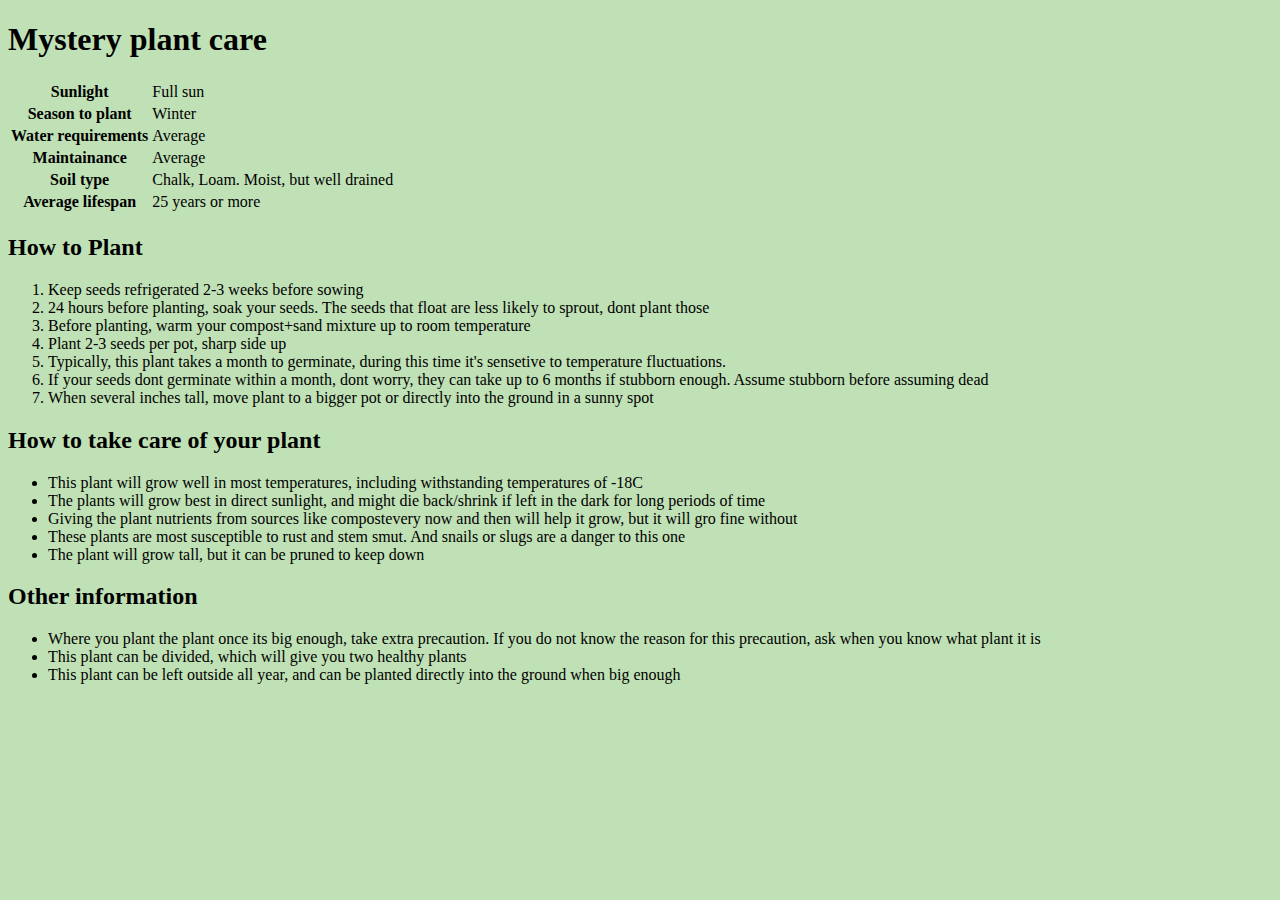
==== Index.html @ 7c328f60 "test file in index" ====
<!DOCTYPE html>
<!--[if lt IE 7]>      <html class="no-js lt-ie9 lt-ie8 lt-ie7"> <![endif]-->
<!--[if IE 7]>         <html class="no-js lt-ie9 lt-ie8"> <![endif]-->
<!--[if IE 8]>         <html class="no-js lt-ie9"> <![endif]-->
<!--[if gt IE 8]>      <html class="no-js"> <!--<![endif]-->
<html>
    <head>
        <meta charset="utf-8">
        <meta http-equiv="X-UA-Compatible" content="IE=edge">
        <title>Dads Present</title>
        <meta name="description" content="">
        <meta name="viewport" content="width=device-width, initial-scale=1">
        <link rel="stylesheet" href="Present.css">
        <style>
          body {background-color: rgb(192, 224, 182);}
        </style>
    </head>
    <body>
        <h1>Mystery plant care</h1>

        <table class="content">
            <tr>
              <th>Sunlight</th>
              <td>Full sun</td>
            </tr>
            <tr>
              <th>Season to plant</th>
              <td>Winter</td>
            </tr>
            <tr>
              <th>Water requirements</th>
              <td>Average</td>
            </tr>
            <tr>
              <th>Maintainance</th>
              <td>Average</td>
            </tr>
            <tr>
              <th>Soil type</th>
              <td>Chalk, Loam. Moist, but well drained</td>
            </tr>
            <tr>
              <th>Average lifespan</th>
              <td>25 years or more</td>
            </tr>
          </table>
          <h2>How to Plant</h2>
          <ol class="content">
            <li>Keep seeds refrigerated 2-3 weeks before sowing</li>
            <li>24 hours before planting, soak your seeds. The seeds that float are less likely to sprout, dont plant those</li>
            <li>Before planting, warm your compost+sand mixture up to room temperature</li>
            <li>Plant 2-3 seeds per pot, sharp side up</li>
            <li>Typically, this plant takes a month to germinate, during this time it's sensetive to temperature fluctuations.</li>
            <li>If your seeds dont germinate within a month, dont worry, they can take up to 6 months if stubborn enough. Assume stubborn before assuming dead</li>
            <li>When several inches tall, move plant to a bigger pot or directly into the ground in a sunny spot</li>
          </ol>
          <h2>How to take care of your plant</h2>
          <ul class="content">
            <li>This plant will grow well in most temperatures, including withstanding temperatures of -18C</li>
            <li>The plants will grow best in direct sunlight, and might die back/shrink if left in the dark for long periods of time</li>
            <li>Giving the plant nutrients from sources like compostevery now and then will help it grow, but it will gro fine without</li>
            <li>These plants are most susceptible to rust and stem smut. And snails or slugs are a danger to this one</li>
            <li>The plant will grow tall, but it can be pruned to keep down</li>
          </ul>
          <h2>Other information</h2>
          <ul class="content">
            <li>Where you plant the plant once its big enough, take extra precaution. If you do not know the reason for this precaution, ask when you know what plant it is</li>
            <li>This plant can be divided, which will give you two healthy plants</li>
            <li>This plant can be left outside all year, and can be planted directly into the ground when big enough</li>
          </ul>
      
        
        <script src="" async defer></script>
    </body>
</html>
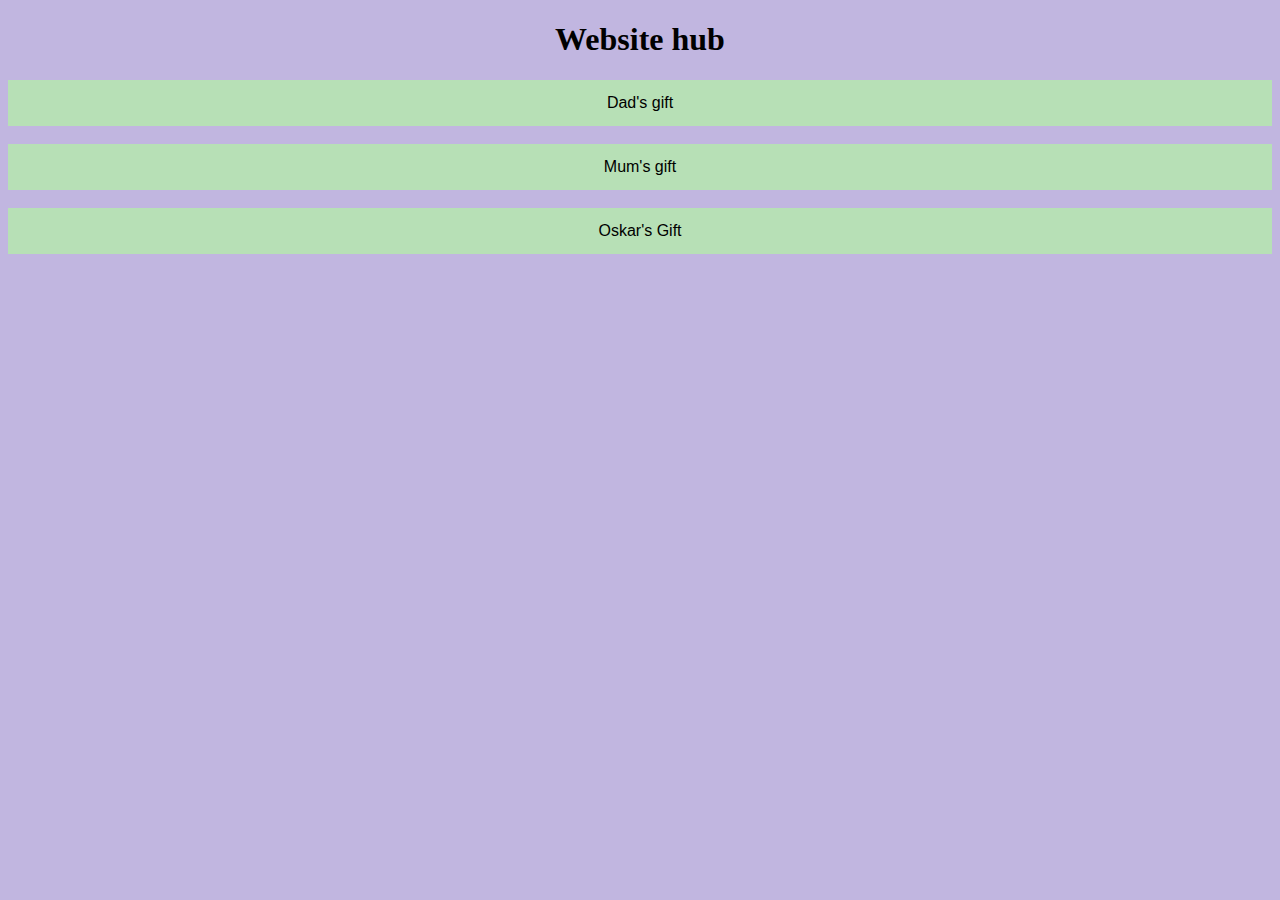
==== commit 3eb9a353: "needed to add before commit" ====
--- a/Index.html
+++ b/Index.html
@@ -7,69 +7,24 @@
     <head>
         <meta charset="utf-8">
         <meta http-equiv="X-UA-Compatible" content="IE=edge">
-        <title>Dads Present</title>
+        <title>Website hub</title>
         <meta name="description" content="">
         <meta name="viewport" content="width=device-width, initial-scale=1">
-        <link rel="stylesheet" href="Present.css">
+        <link rel="stylesheet" href="index.css">
+        <script src="index.js"></script>
         <style>
-          body {background-color: rgb(192, 224, 182);}
+          body {background-color: rgb(193, 182, 224);}
         </style>
     </head>
     <body>
-        <h1>Mystery plant care</h1>
-
-        <table class="content">
-            <tr>
-              <th>Sunlight</th>
-              <td>Full sun</td>
-            </tr>
-            <tr>
-              <th>Season to plant</th>
-              <td>Winter</td>
-            </tr>
-            <tr>
-              <th>Water requirements</th>
-              <td>Average</td>
-            </tr>
-            <tr>
-              <th>Maintainance</th>
-              <td>Average</td>
-            </tr>
-            <tr>
-              <th>Soil type</th>
-              <td>Chalk, Loam. Moist, but well drained</td>
-            </tr>
-            <tr>
-              <th>Average lifespan</th>
-              <td>25 years or more</td>
-            </tr>
-          </table>
-          <h2>How to Plant</h2>
-          <ol class="content">
-            <li>Keep seeds refrigerated 2-3 weeks before sowing</li>
-            <li>24 hours before planting, soak your seeds. The seeds that float are less likely to sprout, dont plant those</li>
-            <li>Before planting, warm your compost+sand mixture up to room temperature</li>
-            <li>Plant 2-3 seeds per pot, sharp side up</li>
-            <li>Typically, this plant takes a month to germinate, during this time it's sensetive to temperature fluctuations.</li>
-            <li>If your seeds dont germinate within a month, dont worry, they can take up to 6 months if stubborn enough. Assume stubborn before assuming dead</li>
-            <li>When several inches tall, move plant to a bigger pot or directly into the ground in a sunny spot</li>
-          </ol>
-          <h2>How to take care of your plant</h2>
-          <ul class="content">
-            <li>This plant will grow well in most temperatures, including withstanding temperatures of -18C</li>
-            <li>The plants will grow best in direct sunlight, and might die back/shrink if left in the dark for long periods of time</li>
-            <li>Giving the plant nutrients from sources like compostevery now and then will help it grow, but it will gro fine without</li>
-            <li>These plants are most susceptible to rust and stem smut. And snails or slugs are a danger to this one</li>
-            <li>The plant will grow tall, but it can be pruned to keep down</li>
-          </ul>
-          <h2>Other information</h2>
-          <ul class="content">
-            <li>Where you plant the plant once its big enough, take extra precaution. If you do not know the reason for this precaution, ask when you know what plant it is</li>
-            <li>This plant can be divided, which will give you two healthy plants</li>
-            <li>This plant can be left outside all year, and can be planted directly into the ground when big enough</li>
-          </ul>
-      
+        <h1 align="center";>Website hub</h1>
+        <button onclick="window.open('Parents gift/Dadspresent.html','blank')"; id= DadsGift; type="button" class="block">Dad's gift</button>
+        <br>
+        <button onclick="window.open('Parents gift/Mumspresent.html','blank')"; id= MumssGift type="button" class="block">Mum's gift</button>
+        <br>
+        <button onclick="window.open('Oskars gift/Oskarspresent.html','blank')"; id= OskarsGift type="button" class="block">Oskar's Gift</button>
+        <br>
         
         <script src="" async defer></script>
     </body>
-</html>+</html>
--- a/index.css
+++ b/index.css
@@ -0,0 +1,10 @@
+.block {
+    display: block;
+    width: 100%;
+    border: none;
+    background-color: rgb(183, 224, 182);
+    padding: 14px 28px;
+    font-size: 16px;
+    cursor: pointer;
+    text-align: center;
+  }